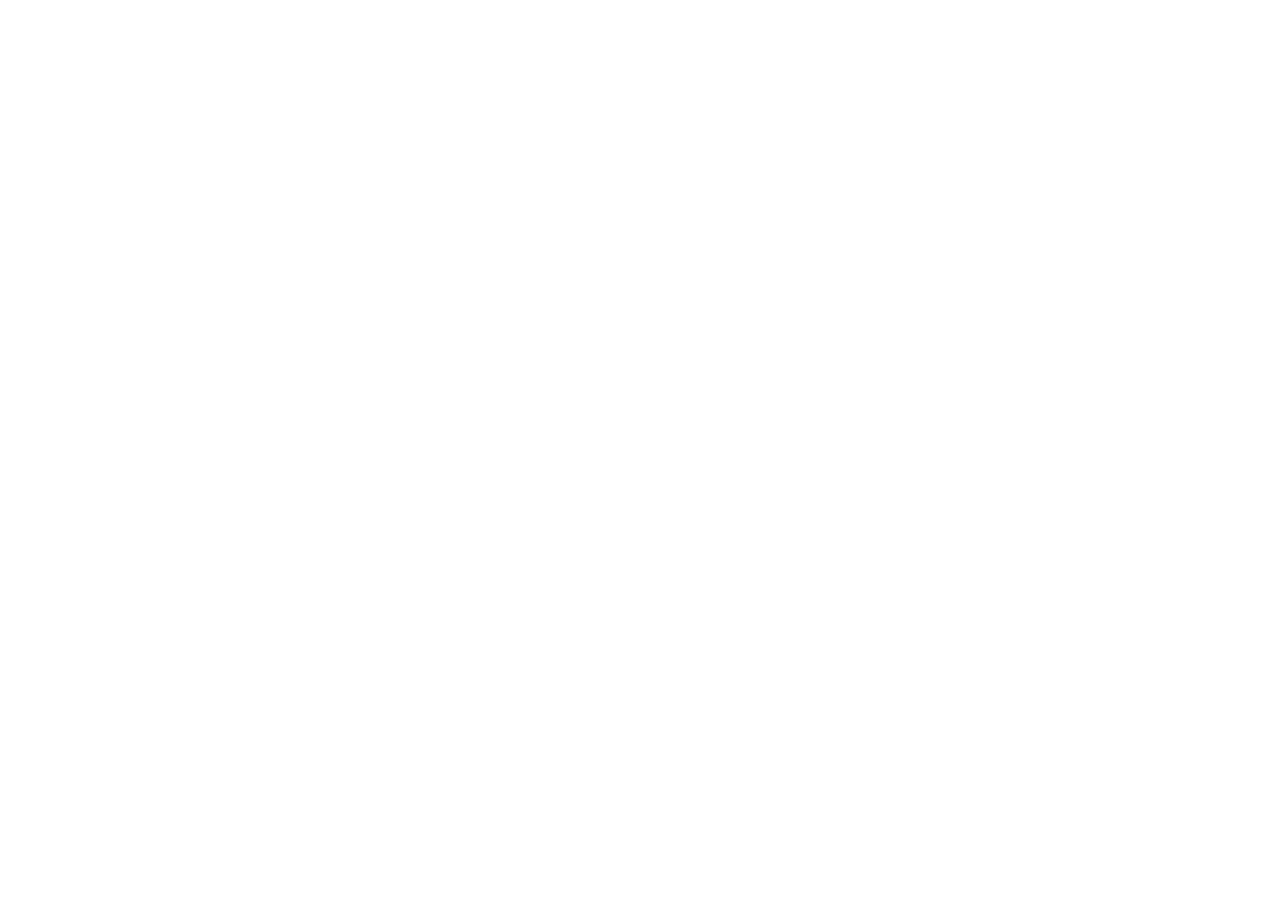
==== New Project HTML CSS Clone/Index.html @ b2809944 "proj" ====
<!DOCTYPE html>
<html lang="en">
<head>
    <meta charset="UTF-8">
    <meta name="viewport" content="width=device-width, initial-scale=1.0">
    <title>Document</title>
</head>
<body>
    
</body>
</html>
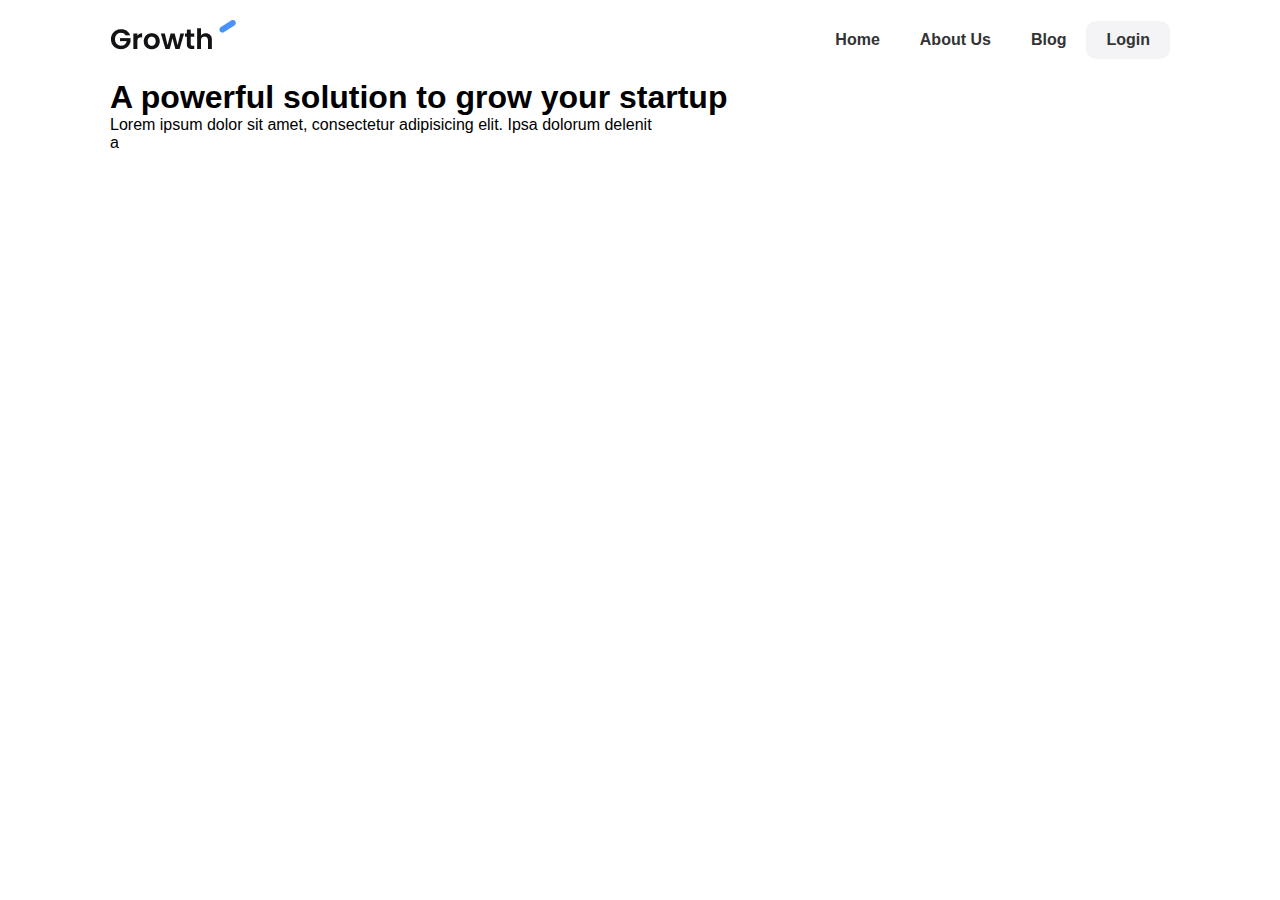
==== commit 15d1715a: "Clone (1)" ====
--- a/New Project HTML CSS Clone/Index.html
+++ b/New Project HTML CSS Clone/Index.html
@@ -3,9 +3,62 @@
 <head>
     <meta charset="UTF-8">
     <meta name="viewport" content="width=device-width, initial-scale=1.0">
-    <title>Document</title>
+    <title>Growth App</title>
+
+    <link rel="preconnect" href="https://fonts.googleapis.com">
+<link rel="preconnect" href="https://fonts.gstatic.com" crossorigin>
+<link href="https://fonts.googleapis.com/css2?family=Permanent+Marker&family=Poppins:ital,wght@0,100;0,200;0,300;0,400;0,500;0,600;0,700;0,800;0,900;1,100;1,200;1,300;1,400;1,500;1,600;1,700;1,800;1,900&display=swap" rel="stylesheet">
+
+<link rel="stylesheet" href="https://cdnjs.cloudflare.com/ajax/libs/font-awesome/6.6.0/css/all.min.css" integrity="sha512-Kc323vGBEqzTmouAECnVceyQqyqdsSiqLQISBL29aUW4U/M7pSPA/gEUZQqv1cwx4OnYxTxve5UMg5GT6L4JJg==" crossorigin="anonymous" referrerpolicy="no-referrer" />
+
+
+
+    <link rel="stylesheet" href="style.css">
+    <link rel="icons" href="images1/favicon.ico" type="images1">
 </head>
 <body>
-    
+   <nav class="navbar">
+    <div class="container">
+<div class="logo">
+    <a href="Index.html">
+        <img src="images1/logo.png" alt="logo">
+    </a>
+</div>
+<div class="main-manu">
+<ul>
+    <li>
+        <a href="Index.html">Home</a>
+    </li>
+    <li>
+        <a href="">About Us</a>
+    </li>
+    <li>
+        <a href="">Blog</a>
+    </li>
+    <li>
+        <a  class="btn"   href="#">
+            <i class="fas-solid fa-user"></i> Login
+        </a>
+    </li>
+</ul>
+
+</div>
+    </div>
+   </nav>
+
+   <section class="hero">
+<div class="container">
+    <div class="hero-content">
+        <h1 class="hero-heading text-xxl"> A powerful solution to grow your startup</h1>
+        <p>Lorem ipsum dolor sit amet, consectetur adipisicing elit. Ipsa dolorum delenit</p>
+<div class="hero-buttons">
+    a
+</div>
+    </div>
+</div>
+
+   </section>
+
+
 </body>
 </html>--- a/New Project HTML CSS Clone/style.css
+++ b/New Project HTML CSS Clone/style.css
@@ -0,0 +1,111 @@
+*{
+    box-sizing: border-box;
+    margin: 0;
+    padding: 0;
+}
+
+:root{
+    --primary-color: #3498db;
+     --light-color: #f4f4f6;
+        --dark-color:#111;
+
+}
+
+body{
+    font-family:'Poppines',sans-serif;
+    font-size: 16px;
+    line: height 1.5;
+    background-color: white;
+}
+
+a{
+    text-decoration: none;
+    color: #333;
+}
+ul{
+    list-style: none;
+}
+img{
+    max-width: 100%;
+}
+
+.navbar{
+    background: #fff;
+    padding: 20px;
+}
+
+.navbar .container{
+    display: flex;
+    justify-content: space-between;
+    align-items: center;
+}
+
+.navbar .main-manu ul{
+    display:flex;
+
+}
+
+.navbar ul li a{
+    padding: 10px 20px;
+    display: block;
+    font-weight: 600;
+    transition: 0.5s;
+}
+
+.navbar ul li a:hover{
+    
+    color:var(--primary-color);
+
+}
+
+.navbar ul li a i{
+    margin: right 10px;
+}
+
+.navbar ul li :last-child a{
+    margin-left: 10px;
+}
+
+.container{
+    max-width: 1100px;
+    margin: 0 auto;
+    padding: 0 20px;
+    
+}
+
+.container-sm{
+    max-width:800px;
+    margin: 0 auto;
+    padding: 0 20px;
+}
+.btn{
+    display: inline-block;
+    padding: 13px 20px;
+    background-color: var(--light-color);
+    color: #333;
+    font-weight: 600;
+    text-decoration: none;
+    border: none;
+    border-radius: 10px;
+    cursor: pointer;
+    transition: 0.5s;
+
+}
+
+.btn:hover{
+    opacity: 0.8;
+}
+.btn-primary{
+    background-color: var(--primary-color);
+    color:white
+}
+
+.btn-dark{
+    background-color: var(--dark-color);
+    color: #fff;
+}
+
+.btn-block{
+    display: block;
+    width: 100px;
+}